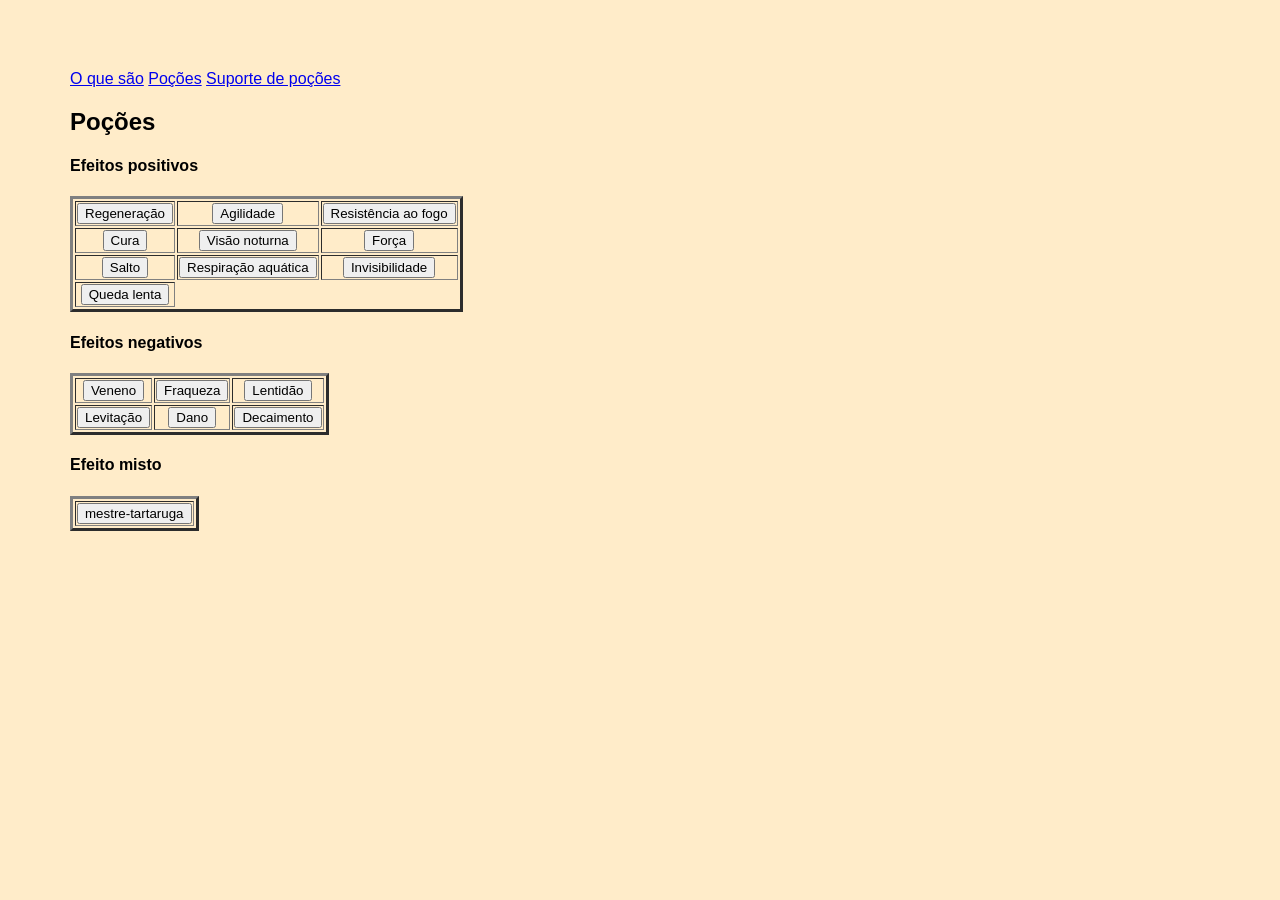
==== poções/poções.html @ 21153472 "Add files via upload" ====
<!DOCTYPE html>
<html lang="pt-br">
    <head>
        <meta charset="utf-8" />
        <title>poções</title>
    </head>

    <body style="background-color: #ffecc9; font-family: Arial, sans-serif; padding: 50px;margin: 20px;">
         <!-- Cabeçalho -->
        <header>
            <nav>
                <a href="./index.html">O que são</a>
                <a href="./poções.html">Poções</a>
                <a href="./suportede poções.html">Suporte de poções</a>
            </nav>
        </header>

        <!-- Conteúdo -->
        <main>
            <article>
                <h2>Poções</h2>

                    <h4>Efeitos positivos</h4>
                    <table border="3">
                        <tr style="text-align: center;">
                            <td><button>Regeneração</button></td>
                            <td><button>Agilidade</button></td>
                            <td><button>Resistência ao fogo</button></td>
                        </tr>
                        <tr style="text-align: center;">
                            <td><button>Cura</button></td>
                            <td><button>Visão noturna</button></td>
                            <td><button>Força</button></td>
                        </tr>
                        <tr style="text-align: center;">
                            <td><button>Salto</button></td>
                            <td><button>Respiração aquática</button></td>
                            <td><button>Invisibilidade</button></td>
                        </tr>
                        <tr style="text-align: center;">
                            <td><button>Queda lenta</button></td>
                        </tr>
                    </table>
                    
                    <h4>Efeitos negativos</h4>
                    <table border="3">
                        <tr style="text-align: center;">
                            <td><button>Veneno</button></td>
                            <td><button>Fraqueza</button></td>
                            <td><button>Lentidão</button></td>
                        </tr>
                        <tr style="text-align: center;">
                            <td><button>Levitação</button></td>
                            <td><button>Dano</button></td>
                            <td><button>Decaimento</button></td>
                        </tr>
                    </table>

                    <h4>Efeito misto</h4>
                    <table border="3">
                        <tr style="text-align: center;">
                            <td><button> mestre-tartaruga</button></td>
                        </tr>
                    </table>
                  
            </article>
        </main>

        <footer>
            <p></p>
        </footer>

    </body>
</html>
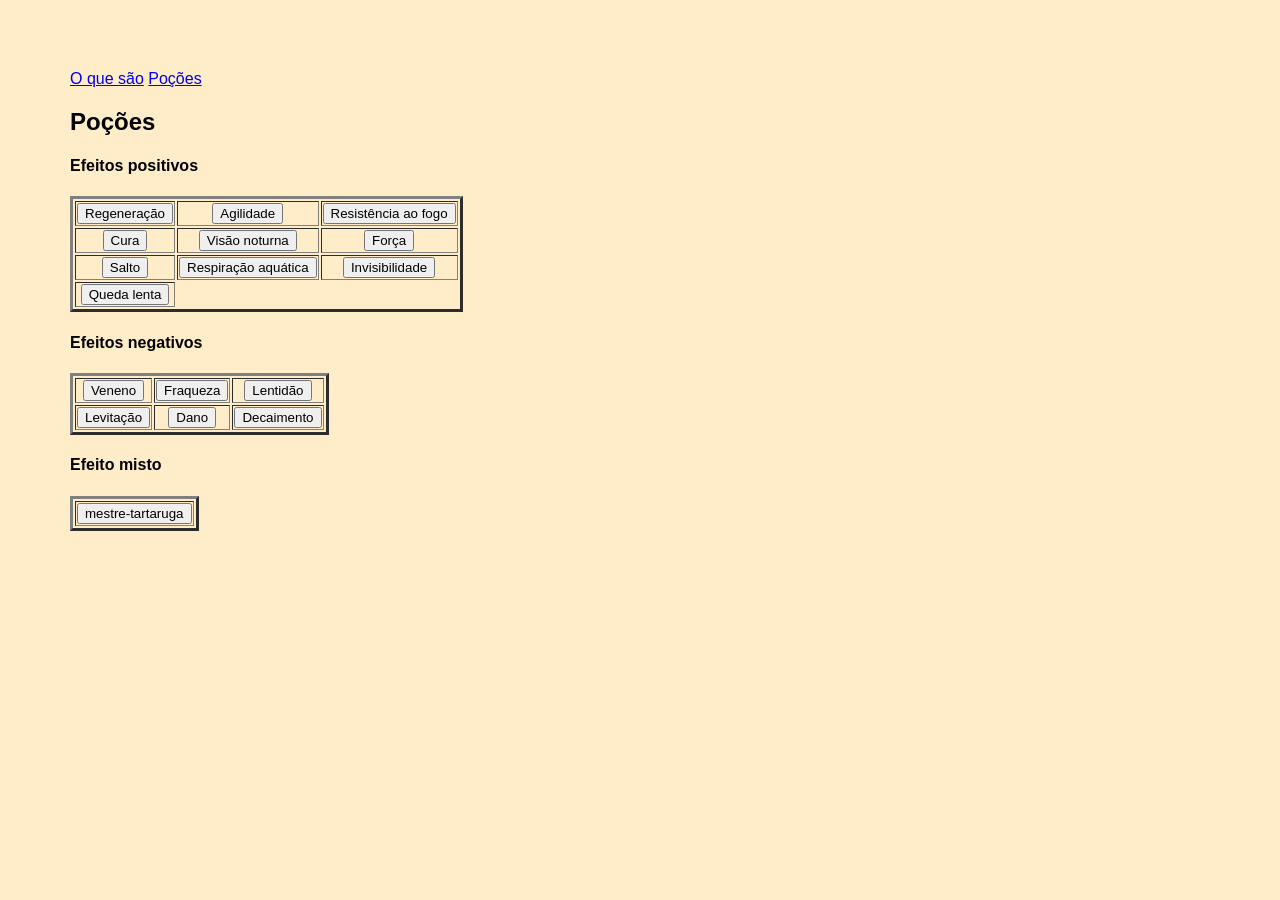
==== commit 19b95cb8: "Refactor poções.html structure and content" ====
--- a/poções/poções.html
+++ b/poções/poções.html
@@ -11,7 +11,6 @@
             <nav>
                 <a href="./index.html">O que são</a>
                 <a href="./poções.html">Poções</a>
-                <a href="./suportede poções.html">Suporte de poções</a>
             </nav>
         </header>
 
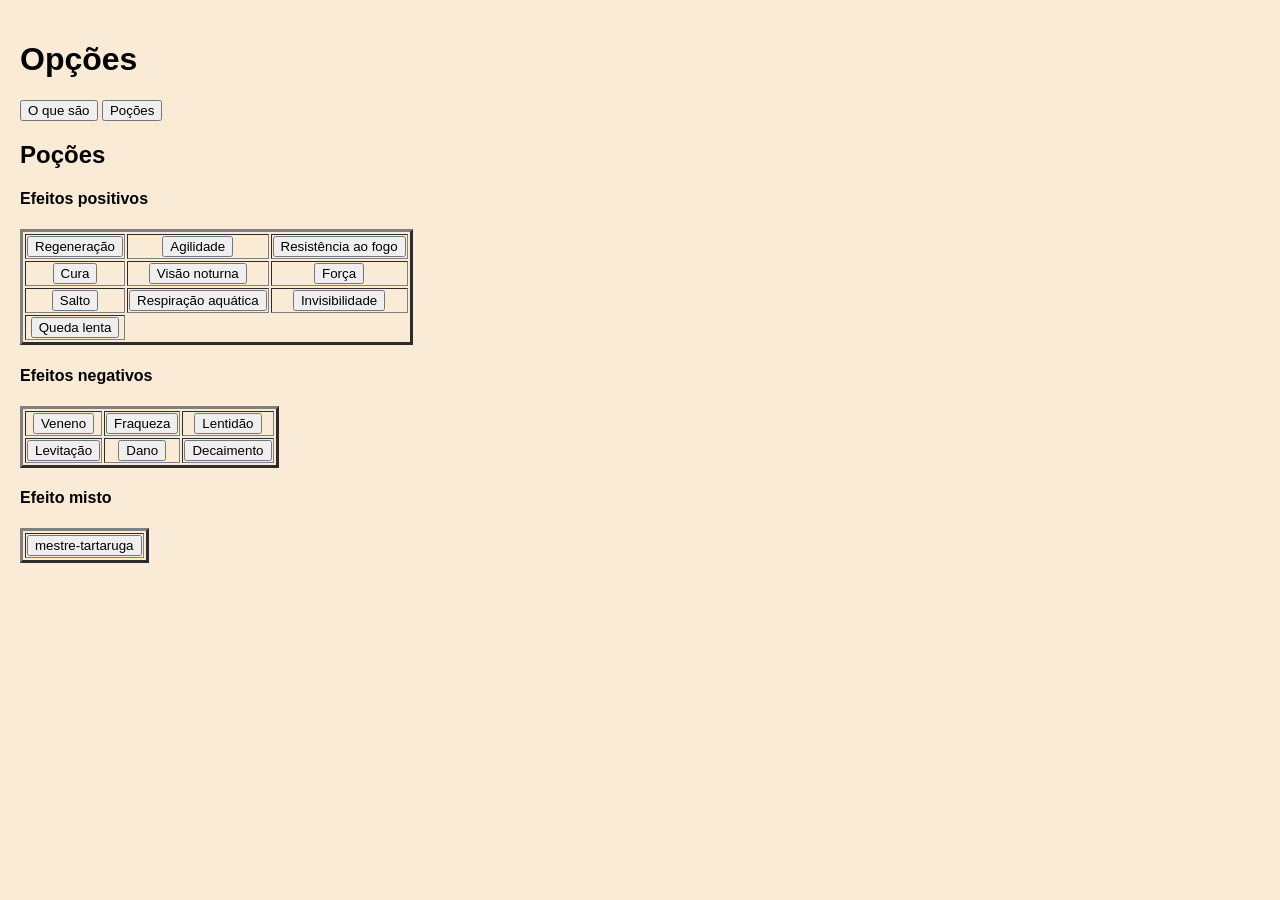
==== commit 5b4dd995: "Add files via upload" ====
--- a/poções/poções.html
+++ b/poções/poções.html
@@ -2,15 +2,17 @@
 <html lang="pt-br">
     <head>
         <meta charset="utf-8" />
+        <link rel="stylesheet" href="./poções.css" />
         <title>poções</title>
     </head>
 
-    <body style="background-color: #ffecc9; font-family: Arial, sans-serif; padding: 50px;margin: 20px;">
+    <body>
          <!-- Cabeçalho -->
         <header>
+            <h1>Opções</h1>
             <nav>
-                <a href="./index.html">O que são</a>
-                <a href="./poções.html">Poções</a>
+                <a href="./index.html"><button>O que são</button></a>
+                <a href="./poções.html"><button>Poções</button></a>
             </nav>
         </header>
 
@@ -21,34 +23,34 @@
 
                     <h4>Efeitos positivos</h4>
                     <table border="3">
-                        <tr style="text-align: center;">
+                        <tr>
                             <td><button>Regeneração</button></td>
                             <td><button>Agilidade</button></td>
                             <td><button>Resistência ao fogo</button></td>
                         </tr>
-                        <tr style="text-align: center;">
+                        <tr>
                             <td><button>Cura</button></td>
                             <td><button>Visão noturna</button></td>
                             <td><button>Força</button></td>
                         </tr>
-                        <tr style="text-align: center;">
+                        <tr>
                             <td><button>Salto</button></td>
                             <td><button>Respiração aquática</button></td>
                             <td><button>Invisibilidade</button></td>
                         </tr>
-                        <tr style="text-align: center;">
+                        <tr>
                             <td><button>Queda lenta</button></td>
                         </tr>
                     </table>
                     
                     <h4>Efeitos negativos</h4>
                     <table border="3">
-                        <tr style="text-align: center;">
+                        <tr>
                             <td><button>Veneno</button></td>
                             <td><button>Fraqueza</button></td>
                             <td><button>Lentidão</button></td>
                         </tr>
-                        <tr style="text-align: center;">
+                        <tr>
                             <td><button>Levitação</button></td>
                             <td><button>Dano</button></td>
                             <td><button>Decaimento</button></td>
@@ -57,7 +59,7 @@
 
                     <h4>Efeito misto</h4>
                     <table border="3">
-                        <tr style="text-align: center;">
+                        <tr>
                             <td><button> mestre-tartaruga</button></td>
                         </tr>
                     </table>
--- a/poções/poções.css
+++ b/poções/poções.css
@@ -0,0 +1,9 @@
+body{
+    background-color: antiquewhite;
+    font-family: Arial, sans-serif;
+    margin: 0;
+    padding: 20px;
+}
+tr{
+    text-align: center;
+}
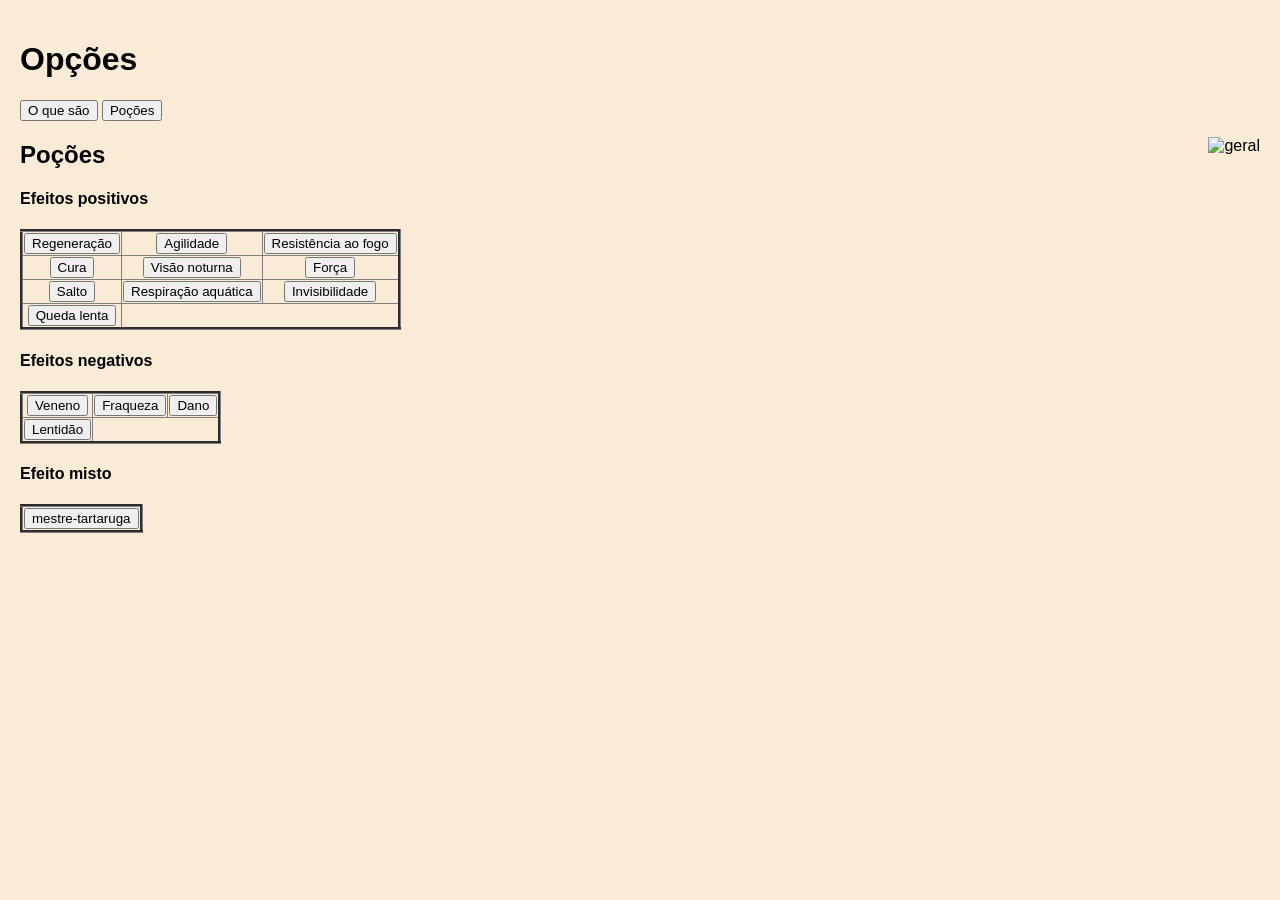
==== commit 1f21dd07: "Add files via upload" ====
--- a/poções/poções.html
+++ b/poções/poções.html
@@ -19,7 +19,9 @@
         <!-- Conteúdo -->
         <main>
             <article>
-                <h2>Poções</h2>
+                <div class="container">
+                    <div class="esquerda">
+                        <h2>Poções</h2>
 
                     <h4>Efeitos positivos</h4>
                     <table border="3">
@@ -48,12 +50,10 @@
                         <tr>
                             <td><button>Veneno</button></td>
                             <td><button>Fraqueza</button></td>
-                            <td><button>Lentidão</button></td>
+                            <td><button>Dano</button></td>
                         </tr>
                         <tr>
-                            <td><button>Levitação</button></td>
-                            <td><button>Dano</button></td>
-                            <td><button>Decaimento</button></td>
+                            <td><button>Lentidão</button></td>
                         </tr>
                     </table>
 
@@ -63,12 +63,20 @@
                             <td><button> mestre-tartaruga</button></td>
                         </tr>
                     </table>
+                    </div>
+                    <div class="direita">
+                        <p><img src="https://pt.minecraft.wiki/images/thumb/Minecraft_brewing_pt-br.png/400px-Minecraft_brewing_pt-br.png?666a6" alt="geral"></p>
+                    </div>
+                </div>
+
+                
                   
             </article>
         </main>
 
         <footer>
             <p></p>
+            
         </footer>
 
     </body>
--- a/poções/poções.css
+++ b/poções/poções.css
@@ -6,4 +6,13 @@
 }
 tr{
     text-align: center;
+}
+
+.container {
+    display: flex;
+    justify-content: space-between;
+    width: 100%;
+}
+table{
+    border-collapse: collapse;
 }
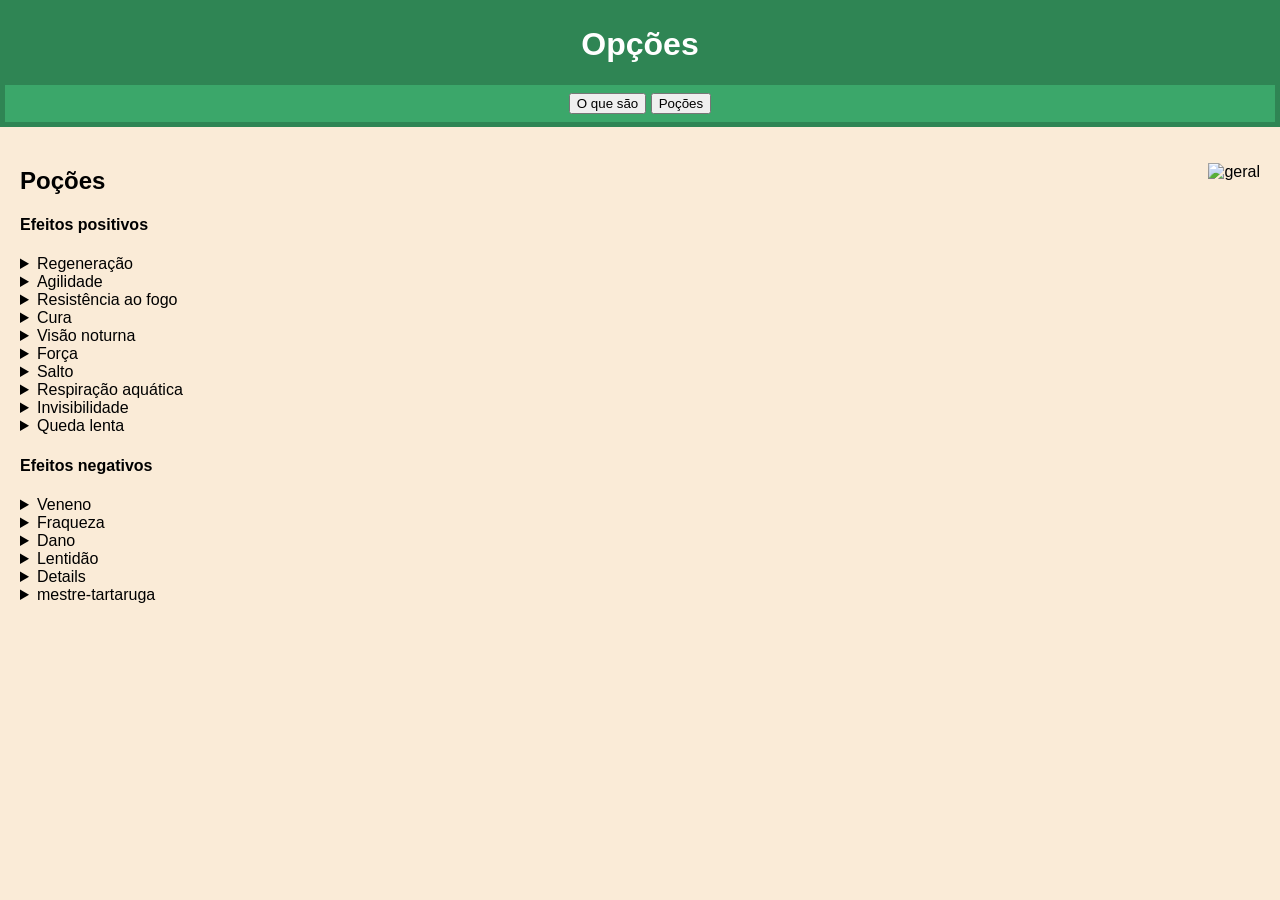
==== commit b6ca00cc: "Add files via upload" ====
--- a/poções/poções.html
+++ b/poções/poções.html
@@ -9,75 +9,89 @@
     <body>
          <!-- Cabeçalho -->
         <header>
-            <h1>Opções</h1>
-            <nav>
+            <div class="Cabeçalho1"><h1>Opções</h1></div>
+            <div class="Cabeçalho2"><nav>
                 <a href="./index.html"><button>O que são</button></a>
                 <a href="./poções.html"><button>Poções</button></a>
-            </nav>
+            </nav></div>
         </header>
 
+
         <!-- Conteúdo -->
-        <main>
-            <article>
-                <div class="container">
-                    <div class="esquerda">
-                        <h2>Poções</h2>
-
-                    <h4>Efeitos positivos</h4>
-                    <table border="3">
-                        <tr>
-                            <td><button>Regeneração</button></td>
-                            <td><button>Agilidade</button></td>
-                            <td><button>Resistência ao fogo</button></td>
-                        </tr>
-                        <tr>
-                            <td><button>Cura</button></td>
-                            <td><button>Visão noturna</button></td>
-                            <td><button>Força</button></td>
-                        </tr>
-                        <tr>
-                            <td><button>Salto</button></td>
-                            <td><button>Respiração aquática</button></td>
-                            <td><button>Invisibilidade</button></td>
-                        </tr>
-                        <tr>
-                            <td><button>Queda lenta</button></td>
-                        </tr>
-                    </table>
-                    
-                    <h4>Efeitos negativos</h4>
-                    <table border="3">
-                        <tr>
-                            <td><button>Veneno</button></td>
-                            <td><button>Fraqueza</button></td>
-                            <td><button>Dano</button></td>
-                        </tr>
-                        <tr>
-                            <td><button>Lentidão</button></td>
-                        </tr>
-                    </table>
-
-                    <h4>Efeito misto</h4>
-                    <table border="3">
-                        <tr>
-                            <td><button> mestre-tartaruga</button></td>
-                        </tr>
-                    </table>
+        <div class="Fundo">
+            <main>
+                <article>
+                    <div class="container">
+                        <div class="esquerda">
+                            <h2>Poções</h2>
+                            <div class="Efeitos">
+                                <h4>Efeitos positivos</h4>
+                                <details>
+                                    <summary>Regeneração</summary>
+                                </details>
+                                <details>
+                                    <summary>Agilidade</summary>
+                                </details>
+                                <details>
+                                    <summary>Resistência ao fogo</summary>
+                                </details>
+                                <details>
+                                    <summary>Cura</summary>
+                                </details>
+                                <details>
+                                    <summary>Visão noturna</summary>
+                                </details>
+                                <details>
+                                    <summary>Força</summary>
+                                </details>
+                                <details>
+                                    <summary>Salto</summary>
+                                </details>
+                                <details>
+                                    <summary>Respiração aquática</summary>
+                                </details>
+                                <details>
+                                    <summary>Invisibilidade</summary>
+                                </details>
+                                <details>
+                                    <summary>Queda lenta</summary>
+                                </details>
+                                <deatils>
+                                <h4>Efeitos negativos</h4>
+                                </details>
+                                <details>
+                                    <summary>Veneno</summary>
+                                </details>
+                                <details>
+                                    <summary>Fraqueza</summary>
+                                </details>
+                                <details>
+                                    <summary>Dano</summary>
+                                </details>
+                                <details>
+                                    <summary>Lentidão</summary>
+                                </details>
+                                <details>
+                                <h4>Efeito misto</h4>
+                                </details>
+                                <details>
+                                    <summary>mestre-tartaruga</summary>
+                                </details>
+                            </div>
+                        </div>
+                        <div class="direita">
+                            <p><img src="https://pt.minecraft.wiki/images/thumb/Minecraft_brewing_pt-br.png/400px-Minecraft_brewing_pt-br.png?666a6" alt="geral"></p>
+                        </div>
                     </div>
-                    <div class="direita">
-                        <p><img src="https://pt.minecraft.wiki/images/thumb/Minecraft_brewing_pt-br.png/400px-Minecraft_brewing_pt-br.png?666a6" alt="geral"></p>
-                    </div>
-                </div>
-
-                
-                  
-            </article>
-        </main>
-
+                </article>
+            </main>
+        </div>
         <footer>
             <p></p>
             
         </footer>
-
+        <script>
+            
+        </script>
     </body>
 </html>
--- a/poções/poções.css
+++ b/poções/poções.css
@@ -2,6 +2,18 @@
     background-color: antiquewhite;
     font-family: Arial, sans-serif;
     margin: 0;
+}
+header{
+    background-color: #2f8554;
+    color: #ffffff;
+    text-align: center;
+    padding: 5px;
+}
+.Cabeçalho2{
+    background-color: #3ba76a;
+    padding: 8px;
+}
+.Fundo{
     padding: 20px;
 }
 tr{
